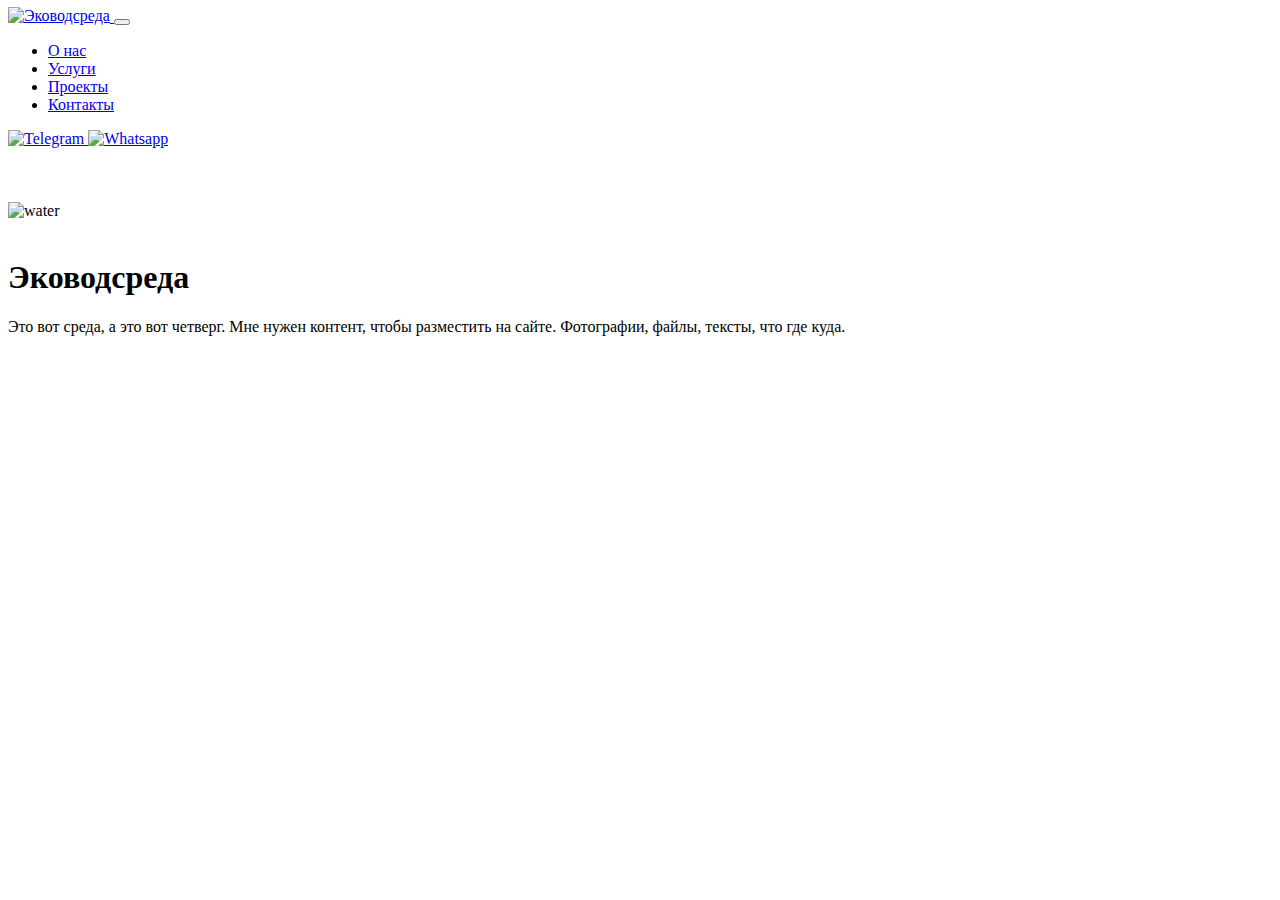
==== index.html @ d3828d49 "fix contacts links" ====
<!doctype html>
<html lang="ru">
<head>
    <meta charset="utf-8">
    <meta name="viewport" content="width=device-width, initial-scale=1">
    <title>Эководсреда</title>
    <link href="https://cdn.jsdelivr.net/npm/bootstrap@5.3.0-alpha3/dist/css/bootstrap.min.css" rel="stylesheet"
        integrity="sha384-KK94CHFLLe+nY2dmCWGMq91rCGa5gtU4mk92HdvYe+M/SXH301p5ILy+dN9+nJOZ" crossorigin="anonymous">
    <link rel="stylesheet" href="rsrc/style.css">
    <link rel="shortcut icon" href="rsrc/logo.ico" type="image/x-icon">
</head>
<body>
    <nav class="navbar navbar-dark navbar-expand-lg fixed-top">
        <div class="container-fluid">
            <a class="navbar-brand" href="index.html">
                <img src="rsrc/logo.png" alt="Эководсреда" height="35" style="position: relative; top: -1px;">
            </a>
            <button class="navbar-toggler" type="button" data-bs-toggle="collapse"
                data-bs-target="#navbarSupportedContent" aria-controls="navbarSupportedContent"
                aria-expanded="false" aria-label="Toggle navigation">
                <span class="navbar-toggler-icon"></span>
            </button>
            <div class="collapse navbar-collapse" id="navbarSupportedContent">
                <ul class="navbar-nav me-auto mb-2 mb-lg-0">
                    <li class="nav-item">
                        <a class="nav-link" href="#">О нас</a>
                    </li>
                    <li class="nav-item">
                        <a class="nav-link" href="#">Услуги</a>
                    </li>
                    <li class="nav-item">
                        <a class="nav-link" href="#">Проекты</a>
                    </li>
                    <li class="nav-item">
                        <a class="nav-link" href="contacts.html">Контакты</a>
                    </li>
                </ul>
                <span>
                    <a class="navbar-brand" href="https://t.me/+79119891173">
                        <img src="rsrc/tg-outline.png" alt="Telegram"  height="33">
                    </a>
                    <a class="navbar-brand" href="https://wa.me/+79119891173">
                        <img src="rsrc/wa-outline.png" alt="Whatsapp" height="33">
                    </a>
                </span>
            </div>
        </div>
    </nav>
    <br><br><br>

    <div class="container-fluid">
        <img src="img/water.jpg" class="img-fluid rounded" alt="water"><br><br>

        <h1>Эководсреда</h1>
        <p>Это вот среда, а это вот четверг. Мне нужен контент, чтобы разместить на сайте. Фотографии,
            файлы, тексты, что где куда.
        </p>
    </div>

    <script src="https://cdn.jsdelivr.net/npm/bootstrap@5.3.0-alpha3/dist/js/bootstrap.bundle.min.js"
        integrity="sha384-ENjdO4Dr2bkBIFxQpeoTz1HIcje39Wm4jDKdf19U8gI4ddQ3GYNS7NTKfAdVQSZe"
        crossorigin="anonymous"></script>
</body>
</html>
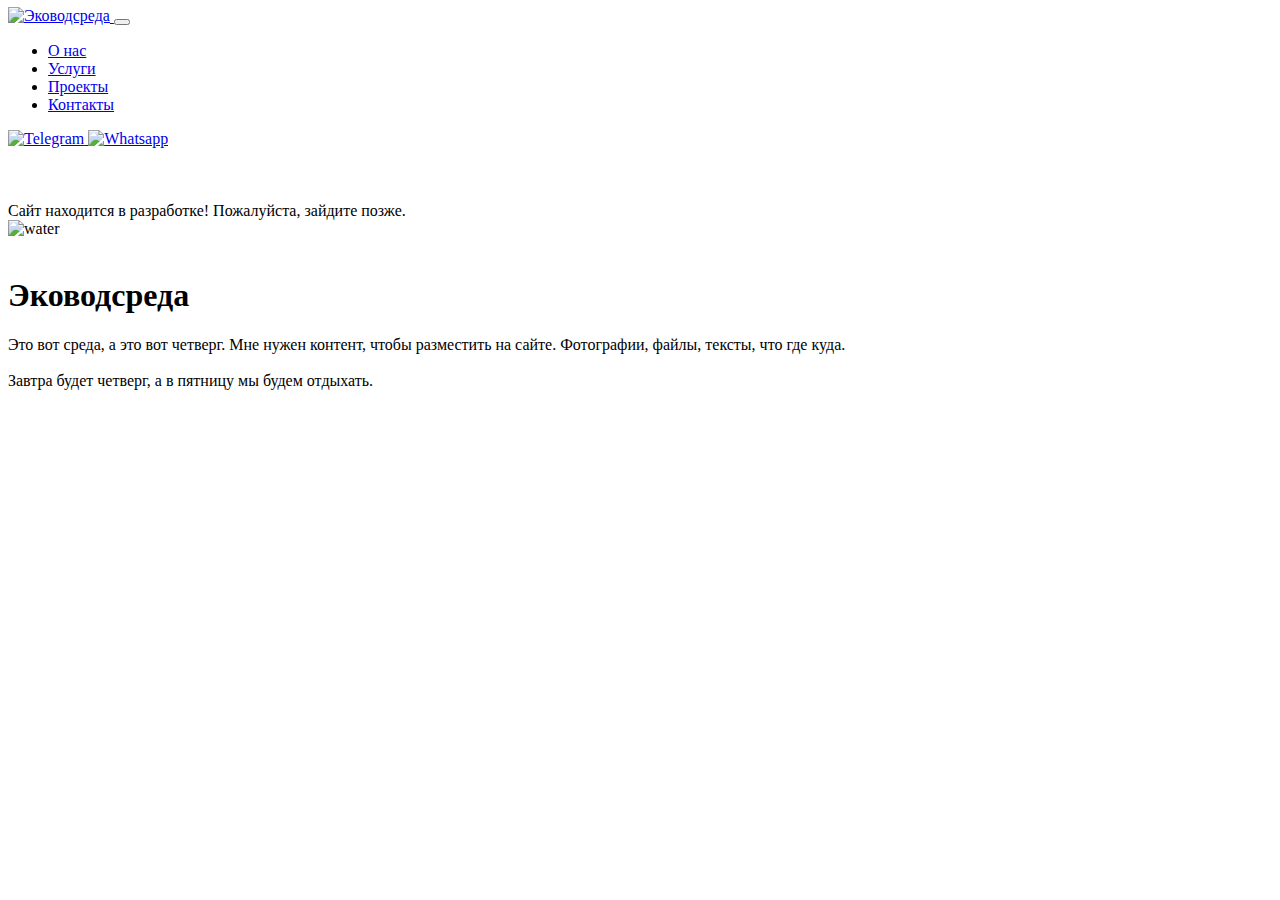
==== commit 56ba32a3: "Add some text" ====
--- a/index.html
+++ b/index.html
@@ -49,11 +49,16 @@
     <br><br><br>
 
     <div class="container-fluid">
+        <div class="alert alert-warning" role="alert">
+            Сайт находится в разработке! Пожалуйста, зайдите позже.
+        </div>
+
         <img src="img/water.jpg" class="img-fluid rounded" alt="water"><br><br>
 
         <h1>Эководсреда</h1>
         <p>Это вот среда, а это вот четверг. Мне нужен контент, чтобы разместить на сайте. Фотографии,
-            файлы, тексты, что где куда.
+            файлы, тексты, что где куда.<br><br>
+            Завтра будет четверг, а в пятницу мы будем отдыхать.
         </p>
     </div>
 
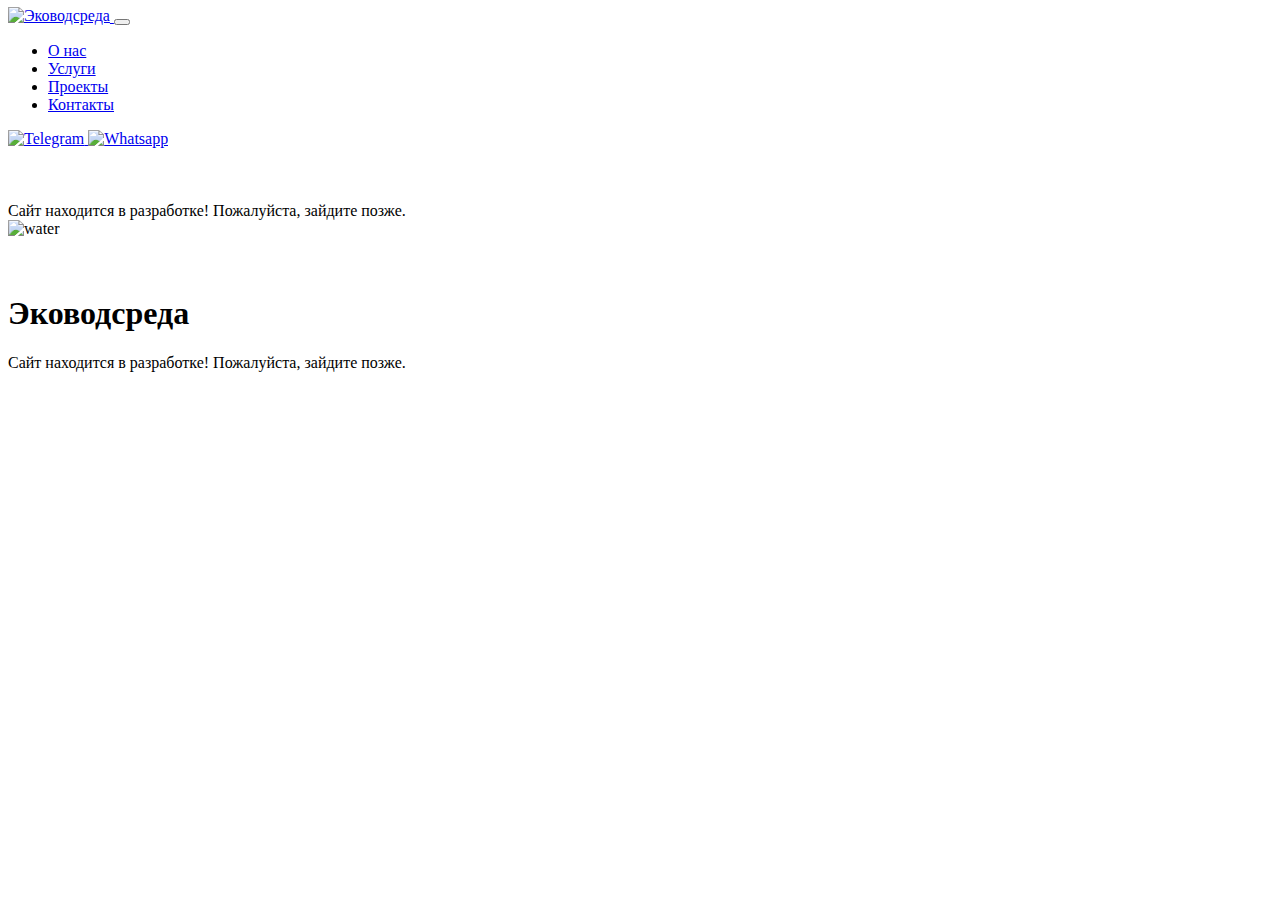
==== commit 16819ecd: "Update index.html" ====
--- a/index.html
+++ b/index.html
@@ -23,13 +23,13 @@
             <div class="collapse navbar-collapse" id="navbarSupportedContent">
                 <ul class="navbar-nav me-auto mb-2 mb-lg-0">
                     <li class="nav-item">
-                        <a class="nav-link" href="#">О нас</a>
+                        <a class="nav-link" href="about.html">О нас</a>
                     </li>
                     <li class="nav-item">
-                        <a class="nav-link" href="#">Услуги</a>
+                        <a class="nav-link" href="services.html">Услуги</a>
                     </li>
                     <li class="nav-item">
-                        <a class="nav-link" href="#">Проекты</a>
+                        <a class="nav-link" href="projects.html">Проекты</a>
                     </li>
                     <li class="nav-item">
                         <a class="nav-link" href="contacts.html">Контакты</a>
@@ -54,16 +54,19 @@
         </div>
 
         <img src="img/water.jpg" class="img-fluid rounded" alt="water"><br><br>
+    </div>
 
+    <div class="container">
+
+        <br>
         <h1>Эководсреда</h1>
-        <p>Это вот среда, а это вот четверг. Мне нужен контент, чтобы разместить на сайте. Фотографии,
-            файлы, тексты, что где куда.<br><br>
-            Завтра будет четверг, а в пятницу мы будем отдыхать.
+        <p>Сайт находится в разработке! Пожалуйста, зайдите позже.
         </p>
     </div>
+    
 
     <script src="https://cdn.jsdelivr.net/npm/bootstrap@5.3.0-alpha3/dist/js/bootstrap.bundle.min.js"
         integrity="sha384-ENjdO4Dr2bkBIFxQpeoTz1HIcje39Wm4jDKdf19U8gI4ddQ3GYNS7NTKfAdVQSZe"
         crossorigin="anonymous"></script>
 </body>
-</html>+</html>
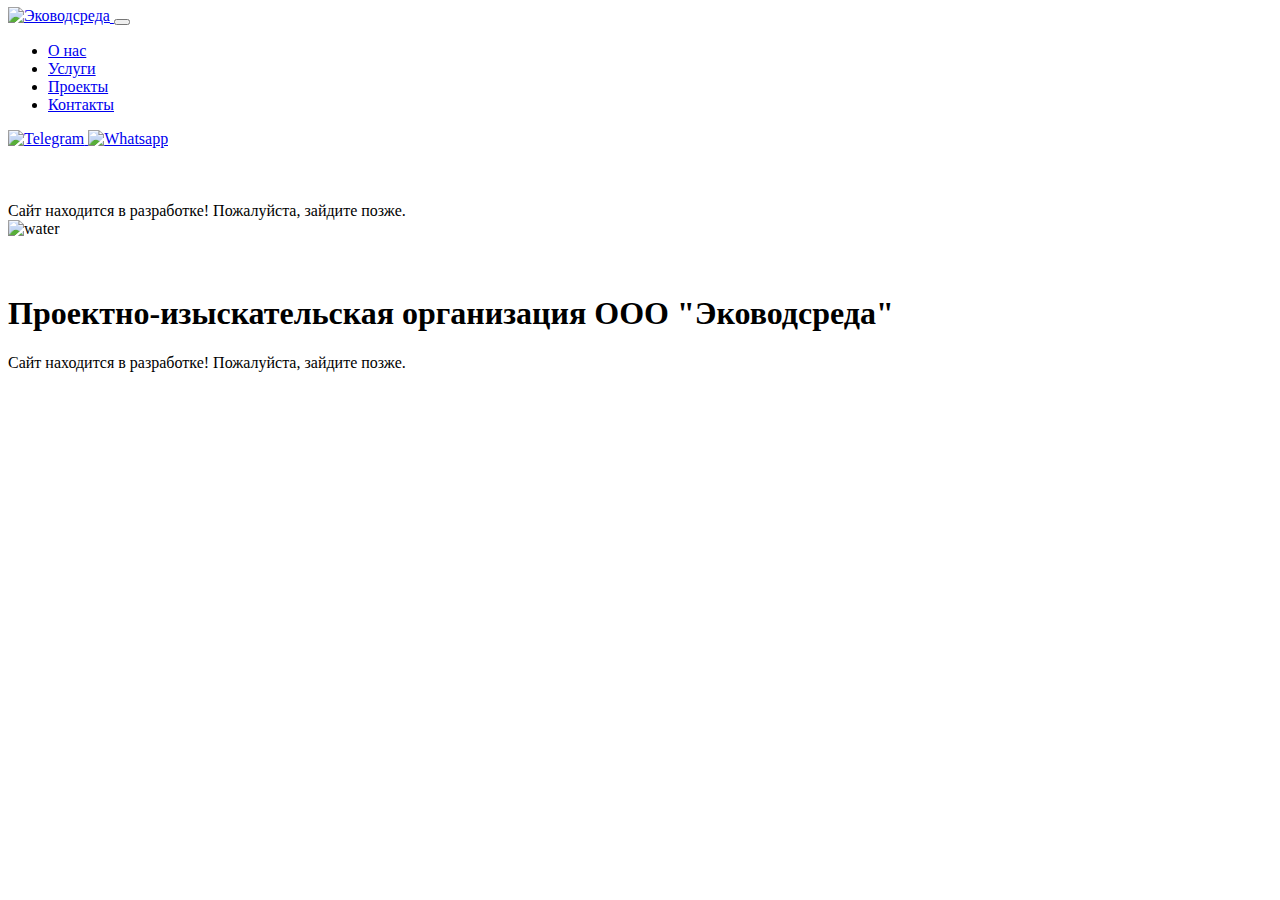
==== commit bcc4bc67: "Update index.html" ====
--- a/index.html
+++ b/index.html
@@ -59,7 +59,7 @@
     <div class="container">
 
         <br>
-        <h1>Эководсреда</h1>
+        <h1>Проектно-изыскательская организация ООО "Эководсреда"</h1>
         <p>Сайт находится в разработке! Пожалуйста, зайдите позже.
         </p>
     </div>
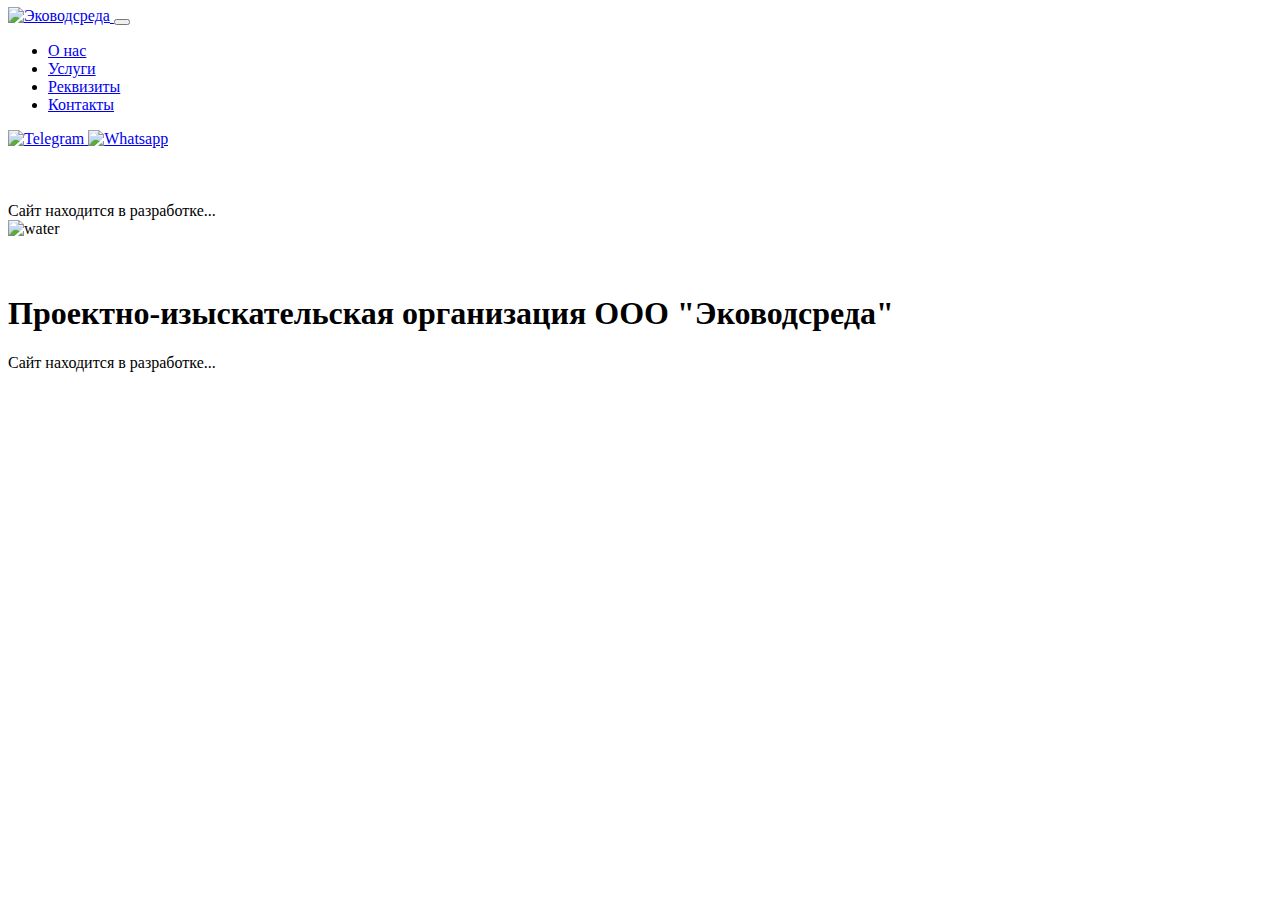
==== commit ca8faaa7: "Update index.html" ====
--- a/index.html
+++ b/index.html
@@ -29,7 +29,7 @@
                         <a class="nav-link" href="services.html">Услуги</a>
                     </li>
                     <li class="nav-item">
-                        <a class="nav-link" href="projects.html">Проекты</a>
+                        <a class="nav-link" href="projects.html">Реквизиты</a>
                     </li>
                     <li class="nav-item">
                         <a class="nav-link" href="contacts.html">Контакты</a>
@@ -50,7 +50,7 @@
 
     <div class="container-fluid">
         <div class="alert alert-warning" role="alert">
-            Сайт находится в разработке! Пожалуйста, зайдите позже.
+            Сайт находится в разработке...
         </div>
 
         <img src="img/water.jpg" class="img-fluid rounded" alt="water"><br><br>
@@ -60,7 +60,7 @@
 
         <br>
         <h1>Проектно-изыскательская организация ООО "Эководсреда"</h1>
-        <p>Сайт находится в разработке! Пожалуйста, зайдите позже.
+        <p>Сайт находится в разработке...
         </p>
     </div>
     
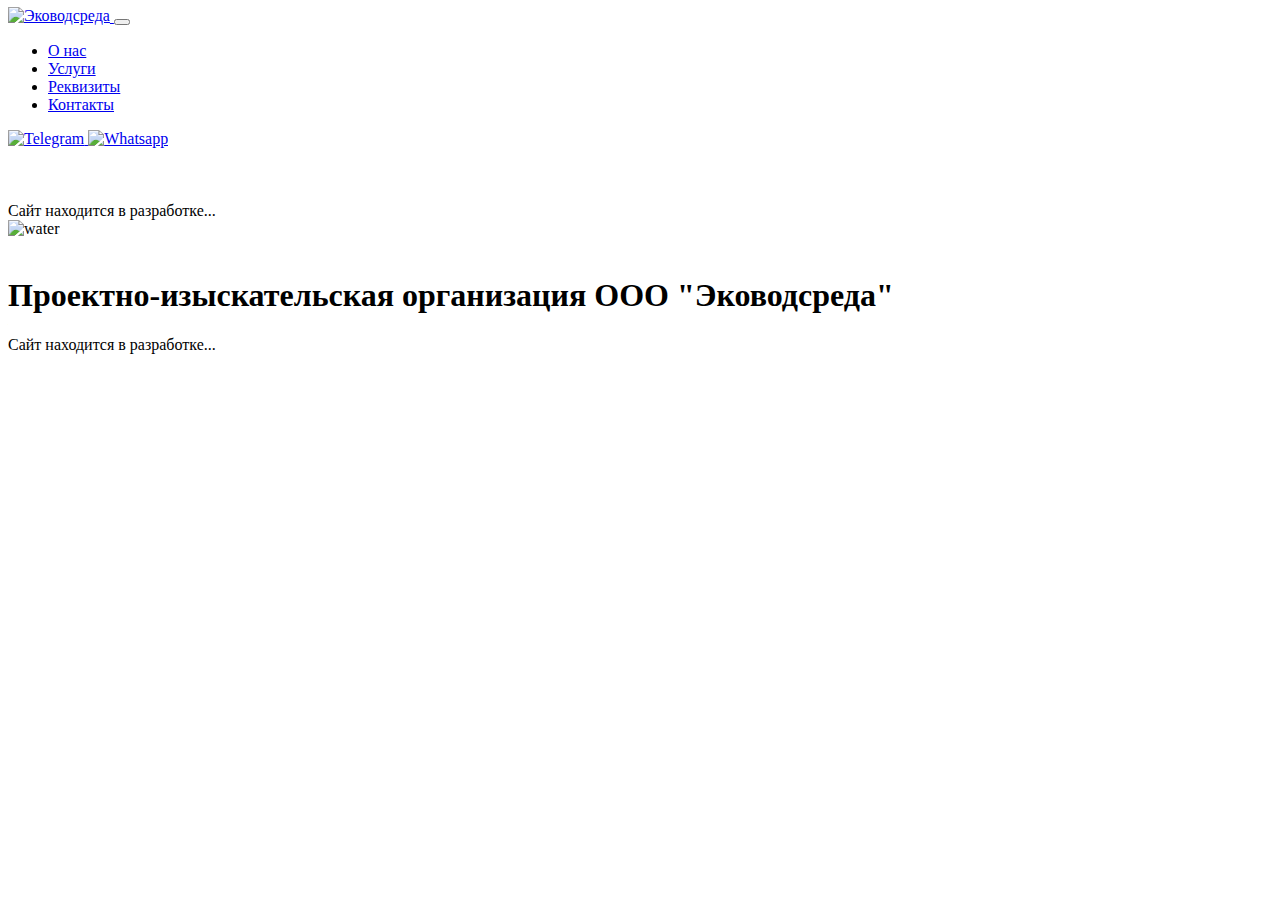
==== commit 671c36e3: "Update index.html" ====
--- a/index.html
+++ b/index.html
@@ -58,7 +58,7 @@
 
     <div class="container">
 
-        <br>
+        <!--<br>-->
         <h1>Проектно-изыскательская организация ООО "Эководсреда"</h1>
         <p>Сайт находится в разработке...
         </p>
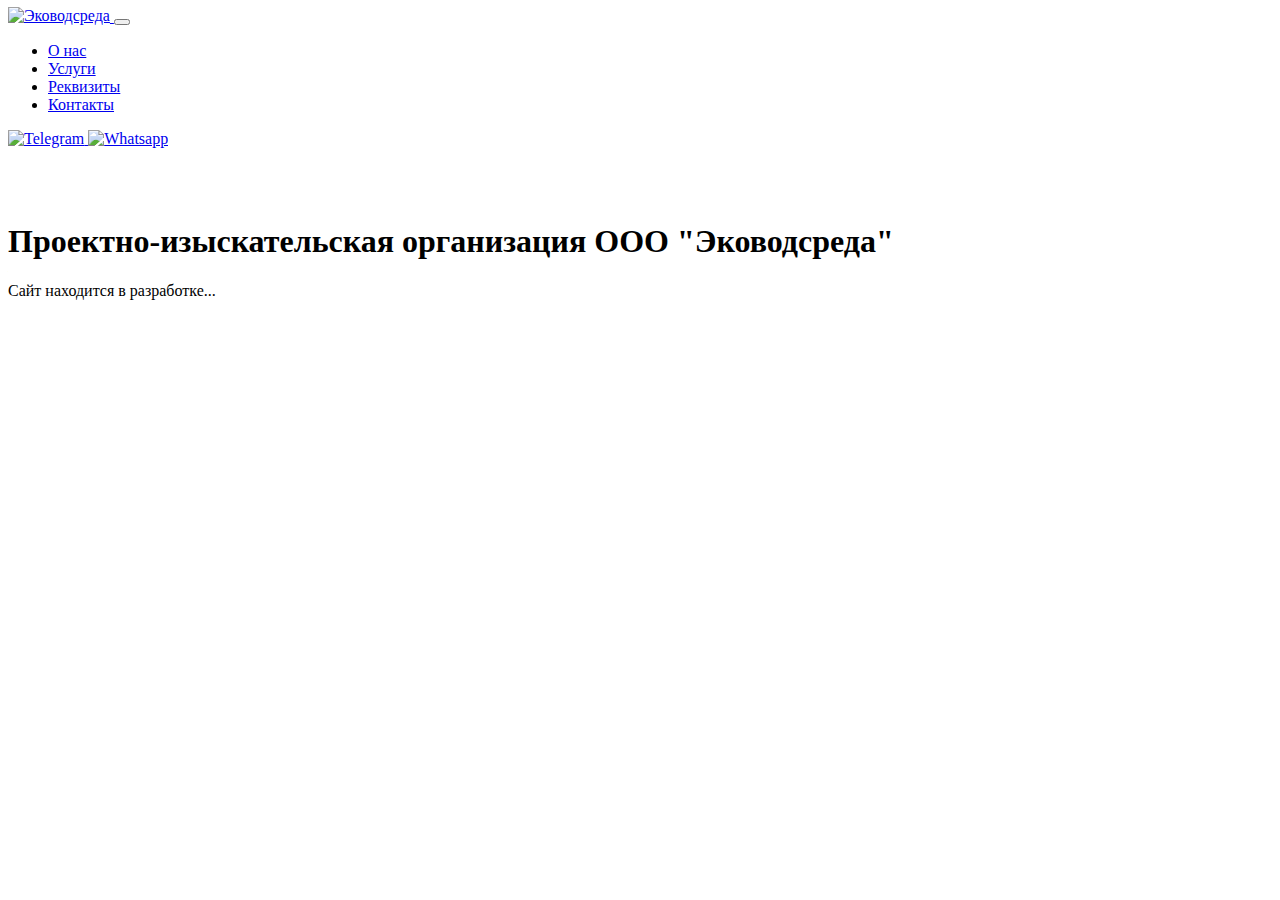
==== commit 5eb3bd2b: "Update index.html" ====
--- a/index.html
+++ b/index.html
@@ -48,14 +48,6 @@
     </nav>
     <br><br><br>
 
-    <div class="container-fluid">
-        <div class="alert alert-warning" role="alert">
-            Сайт находится в разработке...
-        </div>
-
-        <img src="img/water.jpg" class="img-fluid rounded" alt="water"><br><br>
-    </div>
-
     <div class="container">
 
         <!--<br>-->
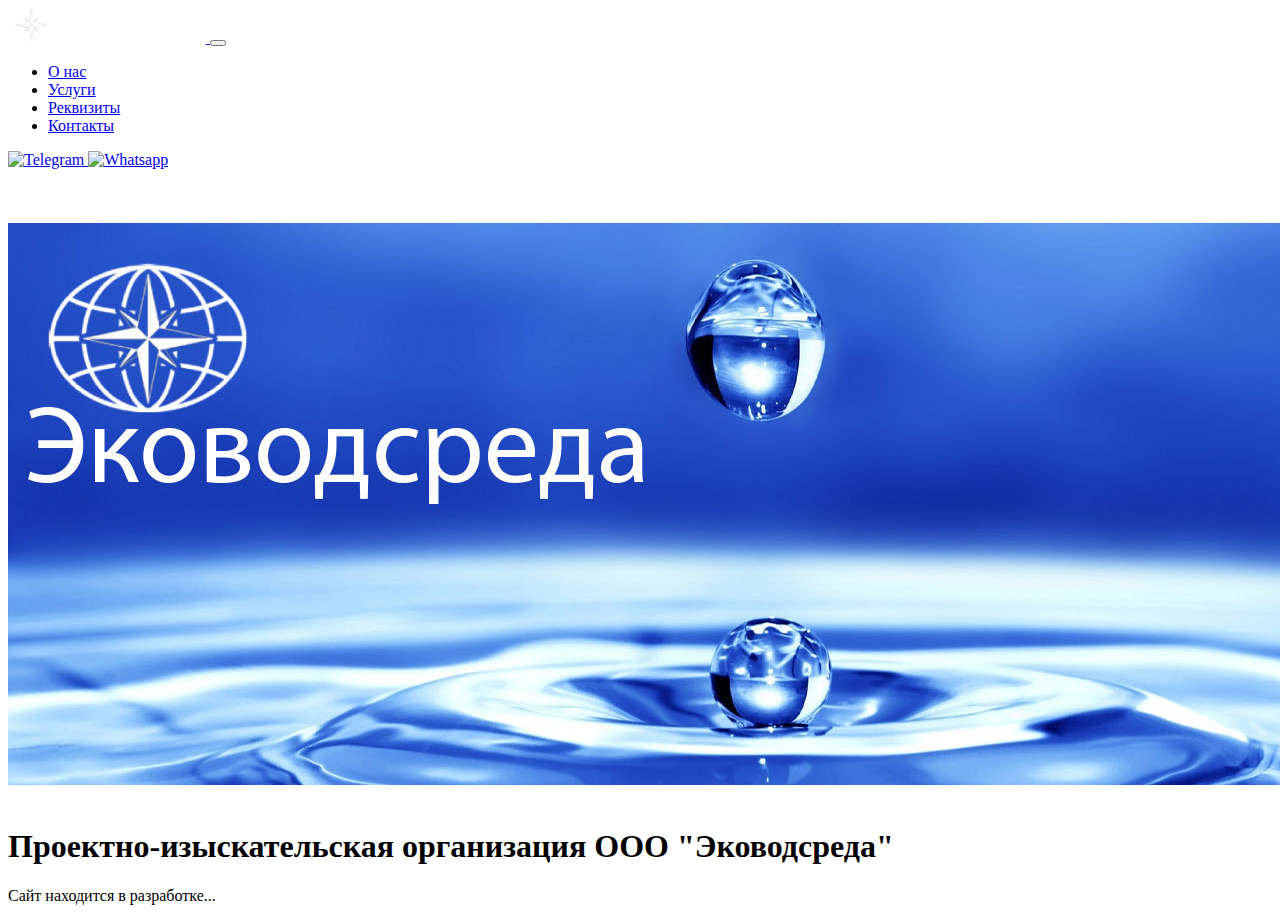
==== commit 3d11ee84: "Update index.html" ====
--- a/index.html
+++ b/index.html
@@ -48,6 +48,10 @@
     </nav>
     <br><br><br>
 
+        <div class="container-fluid">
+        <img src="img/water.jpg" class="img-fluid rounded" alt="water"><br><br>
+    </div>
+
     <div class="container">
 
         <!--<br>-->
